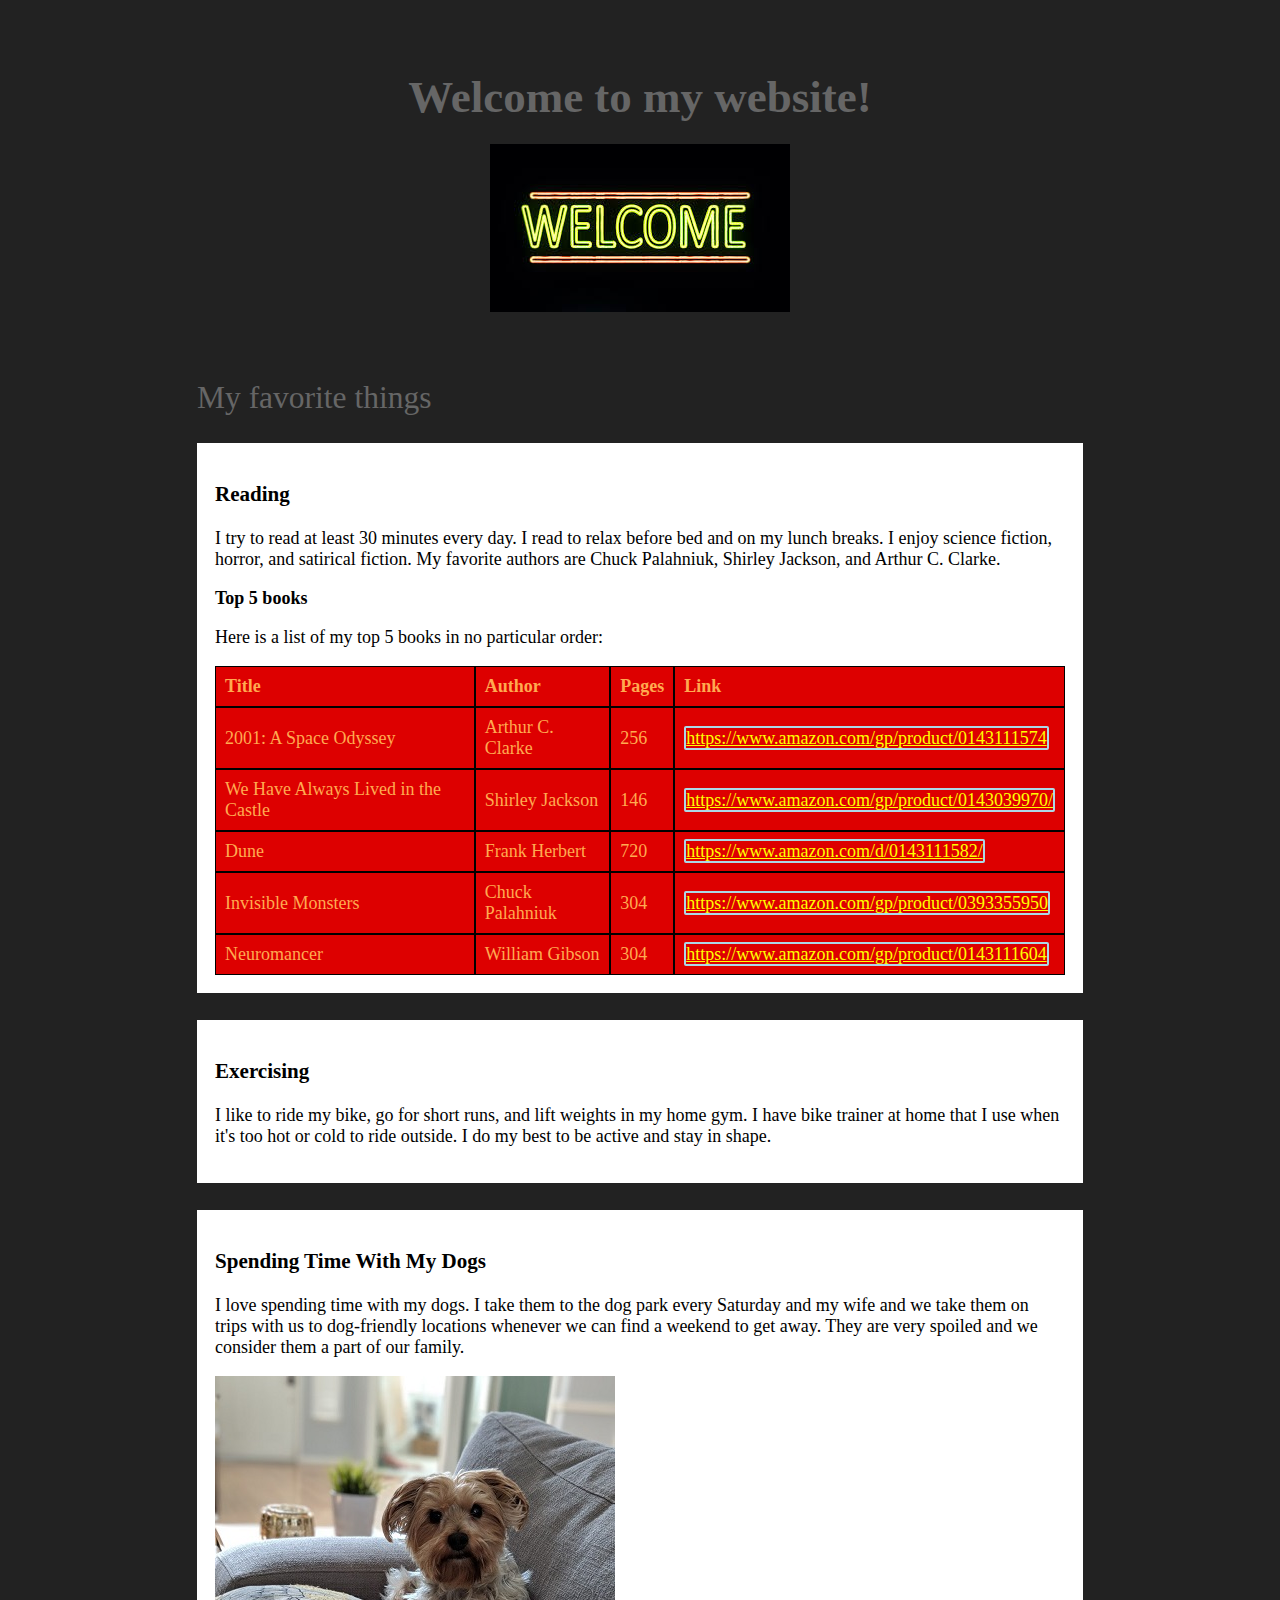
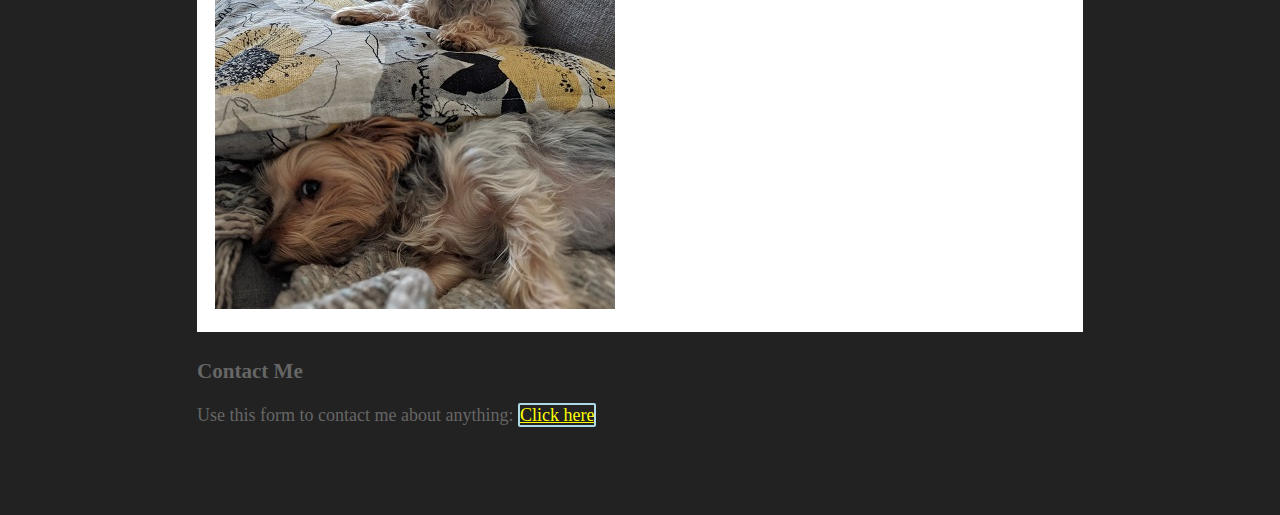
==== index.html @ bbc2b6c1 "I added the provided Assignment 8 index.html, main.css, image folder, and the form html. To my git h" ====
<!DOCTYPE html>
<html lang="en">
<head>
	<meta charset="UTF-8">
	<meta name="viewport" content="width=device-width, initial-scale=1.0">
	<meta http-equiv="X-UA-Compatible" content="ie=edge">
	<title>Assignment #08 | Index</title>
	<link rel="stylesheet" href="main.css">
</head>
<body>
	<header>
		<div class="large-text"><strong>Welcome to my website!</strong></span></div>
		<br>
		<img src="images/welcome.jpg">
	</header>

	<main>
		<div class="medium-text">My favorite things</div>
		<div class="favorite-thing">
			<h3>Reading</h3>
			<p>I try to read at least 30 minutes every day. I read to relax before bed and on my lunch breaks. I enjoy science fiction, horror, and satirical fiction. My favorite authors are Chuck Palahniuk, Shirley Jackson, and Arthur C. Clarke.</p>
		
			<strong>Top 5 books</strong>
			<p>Here is a list of my top 5 books in no particular order:</p>
			<table>
				<tr>
					<td><strong>Title</strong></td>
					<td><strong>Author</strong></td>
					<td><strong>Pages</strong></td>
					<td><strong>Link</strong></td>
				</tr>
				<tr>
					<td>2001: A Space Odyssey</td>
					<td>Arthur C. Clarke</td>
					<td>256</td>
					<td><a href="https://www.amazon.com/gp/product/0143111574">https://www.amazon.com/gp/product/0143111574</a></td>
				</tr>
				<tr>
					<td>We Have Always Lived in the Castle</td>
					<td>Shirley Jackson</td>
					<td>146</td>
					<td><a href="https://www.amazon.com/gp/product/0143039970/">https://www.amazon.com/gp/product/0143039970/</a></td>
				</tr>
				<tr>
					<td>Dune</td>
					<td>Frank Herbert</td>
					<td>720</td>
					<td><a href="https://www.amazon.com/d/0143111582/">https://www.amazon.com/d/0143111582/</a></td>
				</tr>
				<tr>
					<td>Invisible Monsters</td>
					<td>Chuck Palahniuk</td>
					<td>304</td>
					<td><a href="https://www.amazon.com/gp/product/0393355950">https://www.amazon.com/gp/product/0393355950</a></td>
				</tr>
				<tr>
					<td>Neuromancer</td>
					<td>William Gibson</td>
					<td>304</td>
					<td><a href="https://www.amazon.com/gp/product/0143111604">https://www.amazon.com/gp/product/0143111604</a></td>
				</tr>
			</table>
		</div>
	
		<div class="favorite-thing">
			<h3>Exercising</h3>
			<p>I like to ride my bike, go for short runs, and lift weights in my home gym. I have bike trainer at home that I use when it's too hot or cold to ride outside. I do my best to be active and stay in shape.</p>
		</div>
	
		<div class="favorite-thing">
			<h3>Spending Time With My Dogs</h3>
			<p>I love spending time with my dogs. I take them to the dog park every Saturday and my wife and we take them on trips with us to dog-friendly locations whenever we can find a weekend to get away. They are very spoiled and we consider them a part of our family.</p>
			<img src="images/ourpups.jpg">
		</div>
	
		<div id="contact">
			<h3>Contact Me</h3>
			<p>Use this form to contact me about anything: <a href="form.html">Click here</a></p>
		</div>
	</main>

</body>
</html>
---- main.css ----
body {
	background-color: #222222;
	color: #666666;
	font-size: 18px;
	padding: 1em 8em;
}

header, main {
	margin: 1.5em;
	padding: 1em;
}

header {
	text-align: center;
}

a:link, a:visited, a:active {
	border: 2px solid lightblue;
	border-radius: 2px;
	color: #ffff00;
}

a:hover {
	background-color: #ffff00;
	color: #ffaa50;
}

table {
	border-spacing: 0;
	border-collapse: separate;
}

table td {
	background-color: #dd0000;
	border: 1px solid #000000;
	color: #ffaa50;
	margin: 0;
	padding: .5em;
}

table tr {
	margin: 0;
	padding: 0;
}

.large-text {
	font-size: 2.5em;
}

.medium-text {
	font-size: 1.75em;
}

.favorite-thing {
	background-color: #ffffff;
	color: #000000;
	margin: 1.5em 0;
	padding: 1em;
}
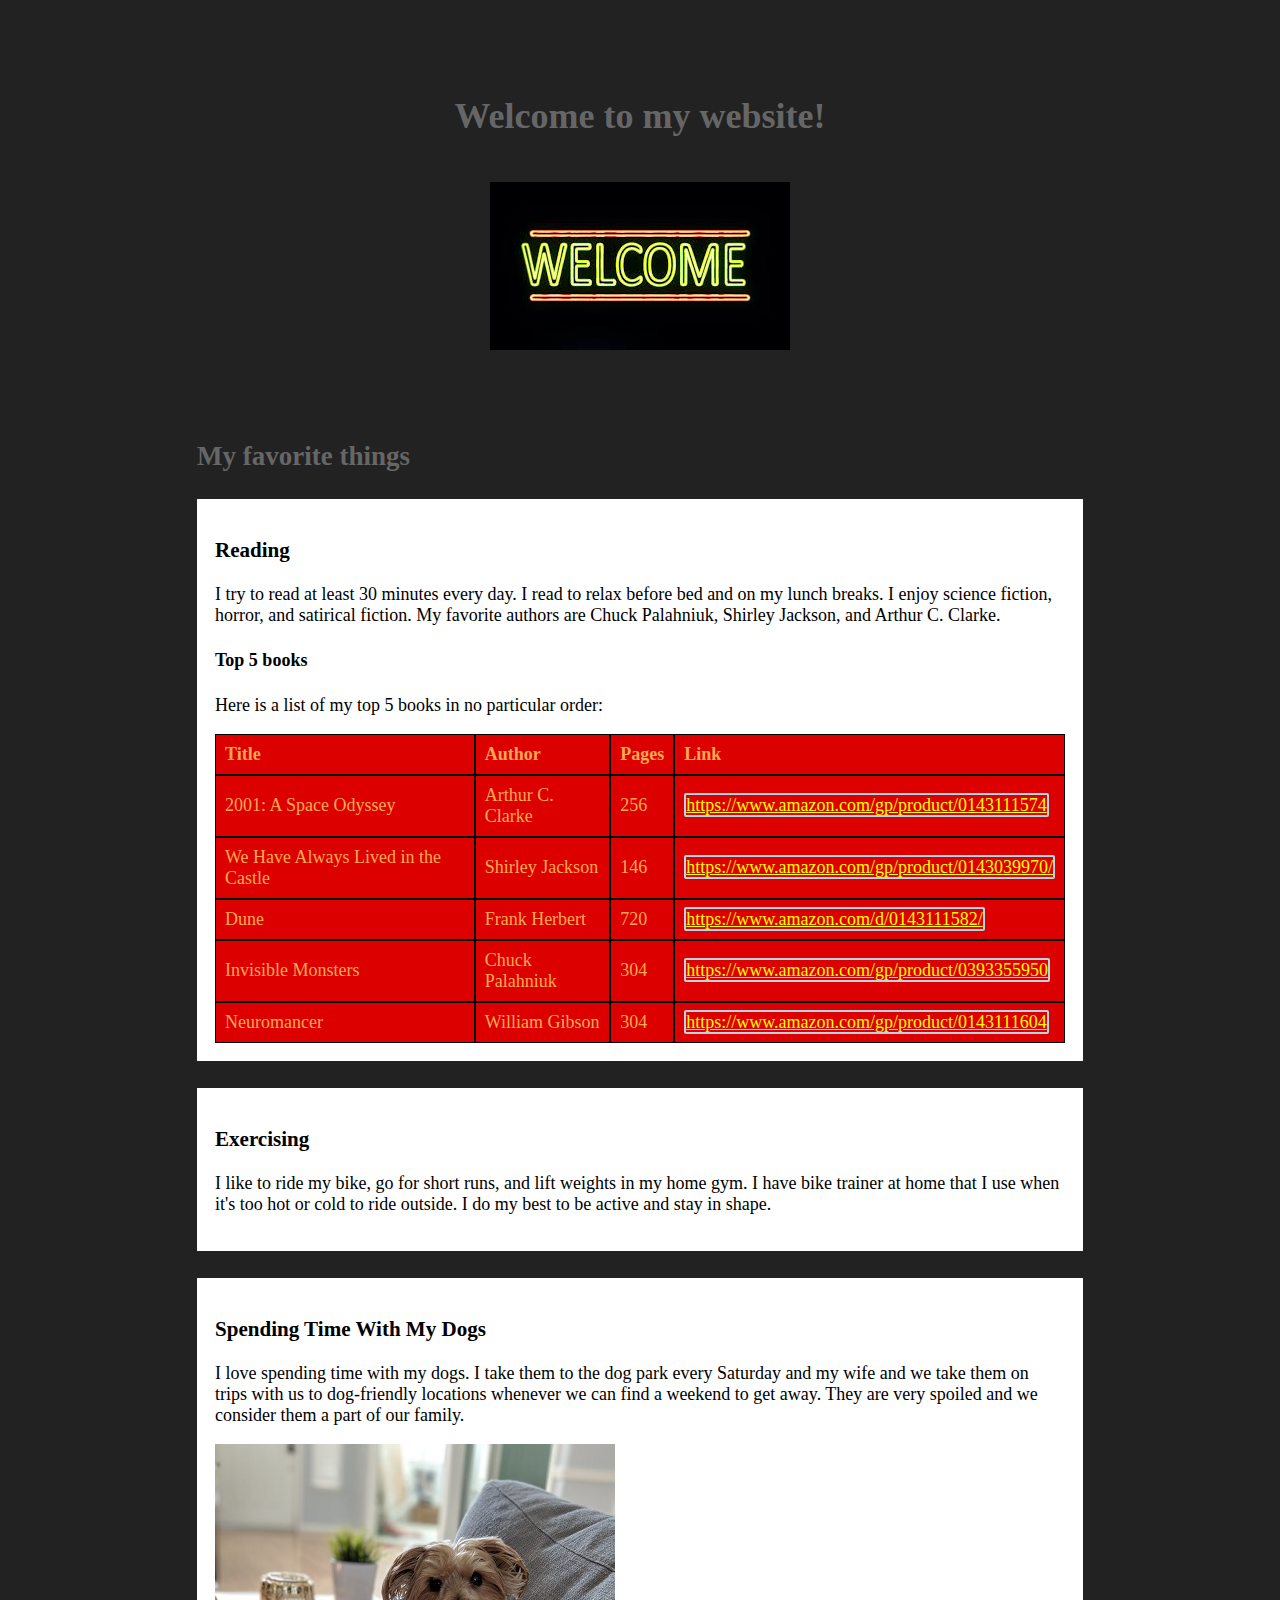
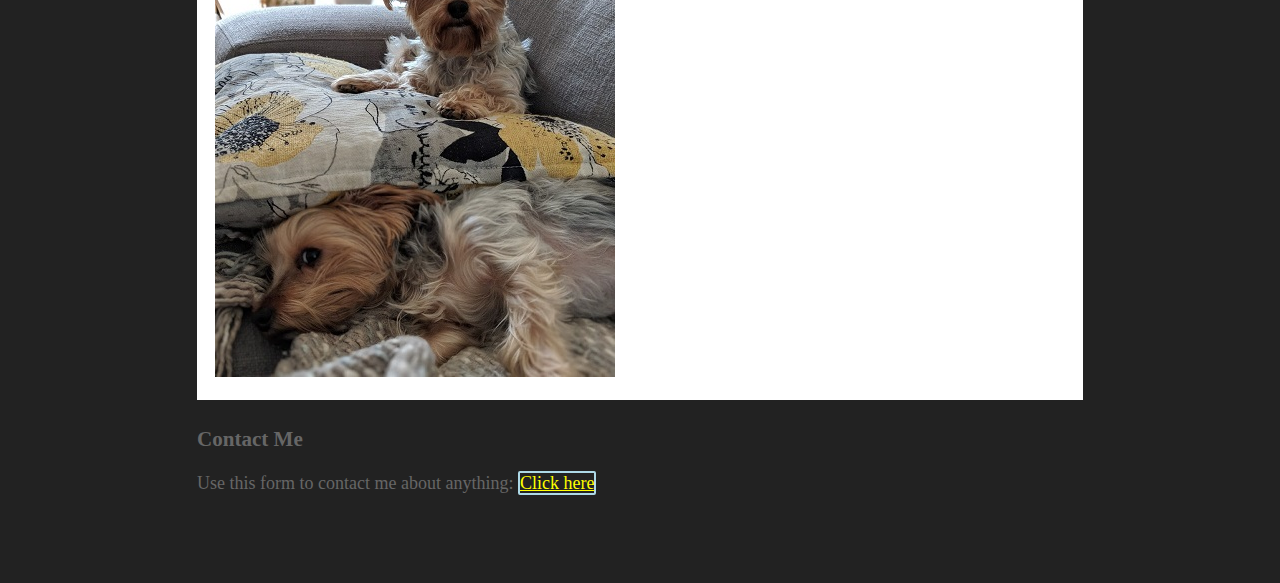
==== commit 691c60b1: "I changed some of the font sizes to h1's, h2's, and h3's. And added alt tages with a discription of " ====
--- a/index.html
+++ b/index.html
@@ -6,21 +6,23 @@
 	<meta http-equiv="X-UA-Compatible" content="ie=edge">
 	<title>Assignment #08 | Index</title>
 	<link rel="stylesheet" href="main.css">
+	<meta name="keywords" content="favorite things to do, read book, top 5 books, 2001: A Space Odyssey, We Have Always Lived in the Castle, Dune, Invisible Monsters, Neuromancer, exercise, be with dogs">
+	<meta name="description" content="This page is about some of my favorite things I like to do like reading and my top 5, exercise, and hang out with my dogs.">
 </head>
 <body>
 	<header>
-		<div class="large-text"><strong>Welcome to my website!</strong></span></div>
+		<h1>Welcome to my website!</h1>
 		<br>
-		<img src="images/welcome.jpg">
+		<img src="images/welcome.jpg" alt="A picture of a neon welcome sign.">
 	</header>
 
 	<main>
-		<div class="medium-text">My favorite things</div>
+		<h2>My favorite things</h2>
 		<div class="favorite-thing">
 			<h3>Reading</h3>
 			<p>I try to read at least 30 minutes every day. I read to relax before bed and on my lunch breaks. I enjoy science fiction, horror, and satirical fiction. My favorite authors are Chuck Palahniuk, Shirley Jackson, and Arthur C. Clarke.</p>
 		
-			<strong>Top 5 books</strong>
+			<h4>Top 5 books</h4>
 			<p>Here is a list of my top 5 books in no particular order:</p>
 			<table>
 				<tr>
@@ -70,7 +72,7 @@
 		<div class="favorite-thing">
 			<h3>Spending Time With My Dogs</h3>
 			<p>I love spending time with my dogs. I take them to the dog park every Saturday and my wife and we take them on trips with us to dog-friendly locations whenever we can find a weekend to get away. They are very spoiled and we consider them a part of our family.</p>
-			<img src="images/ourpups.jpg">
+			<img src="images/ourpups.jpg" alt="A picture of my two dogs sitting down on top of the couch.">
 		</div>
 	
 		<div id="contact">
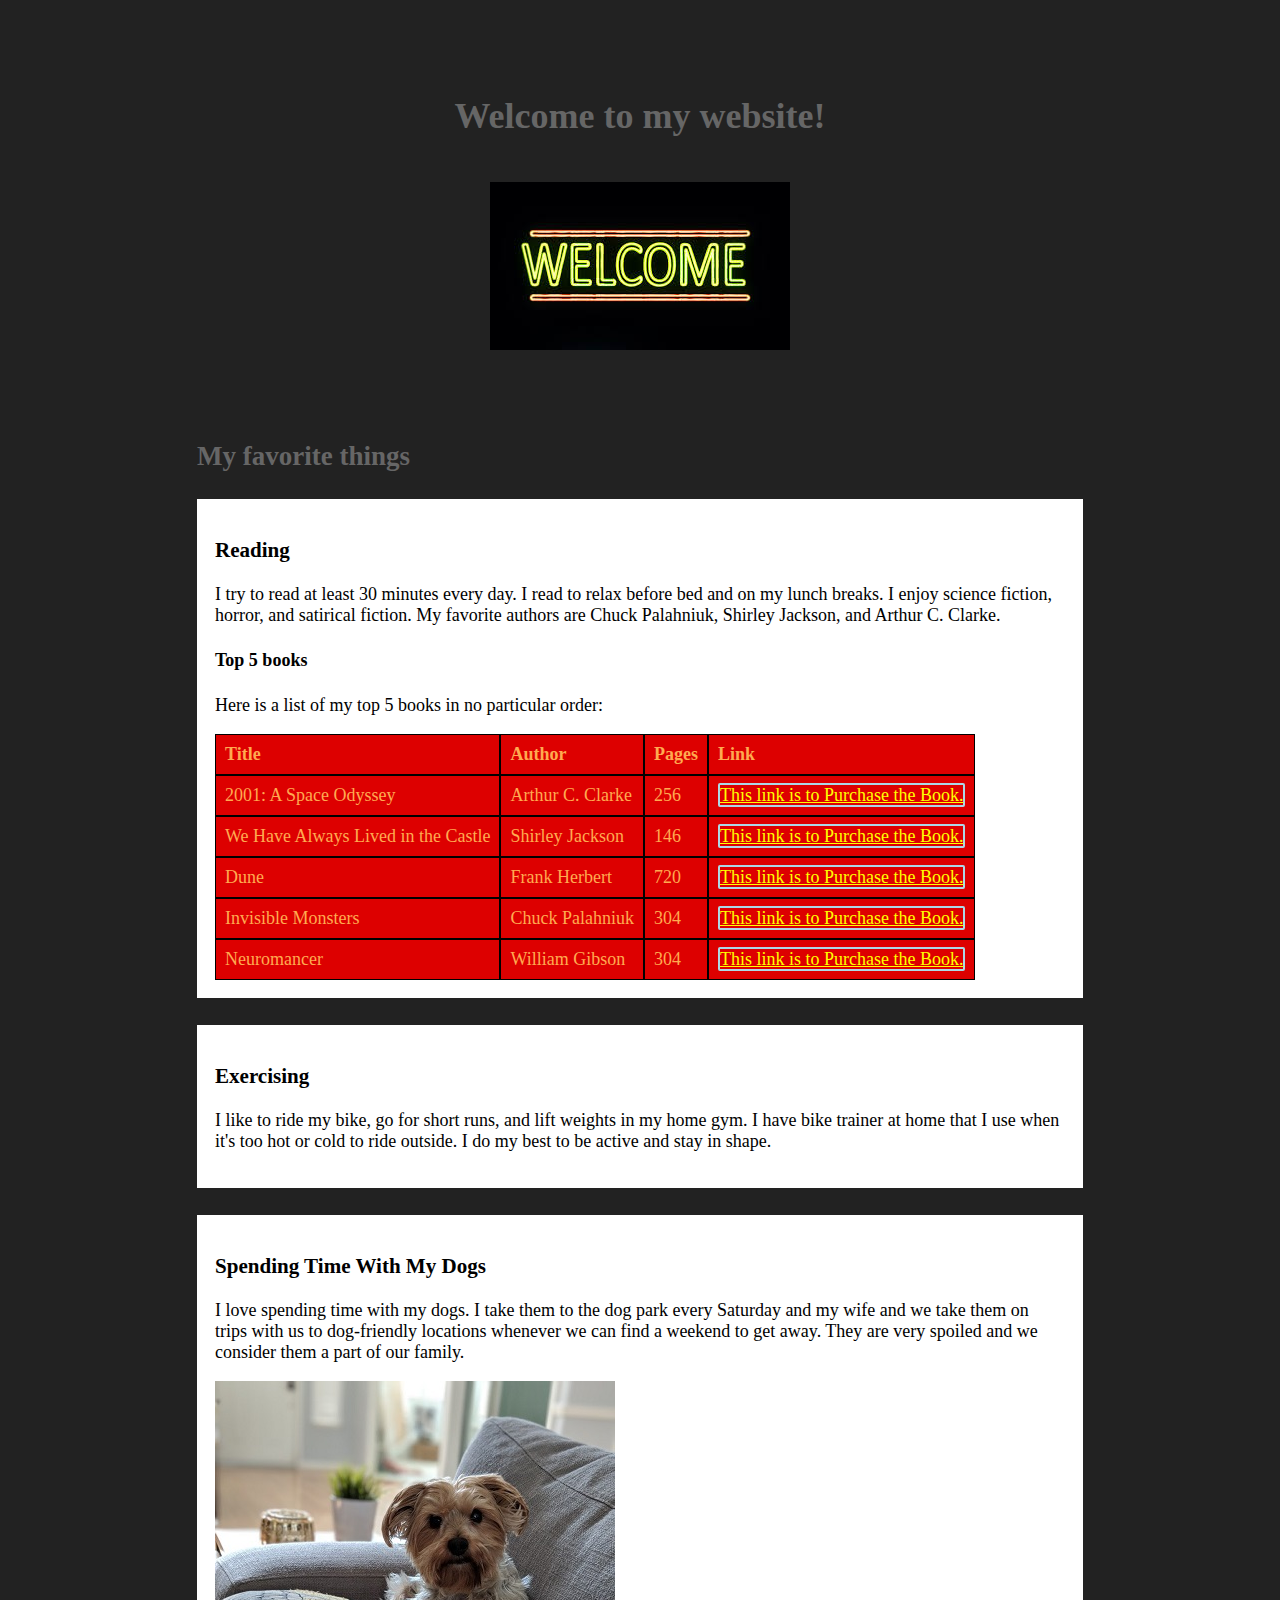
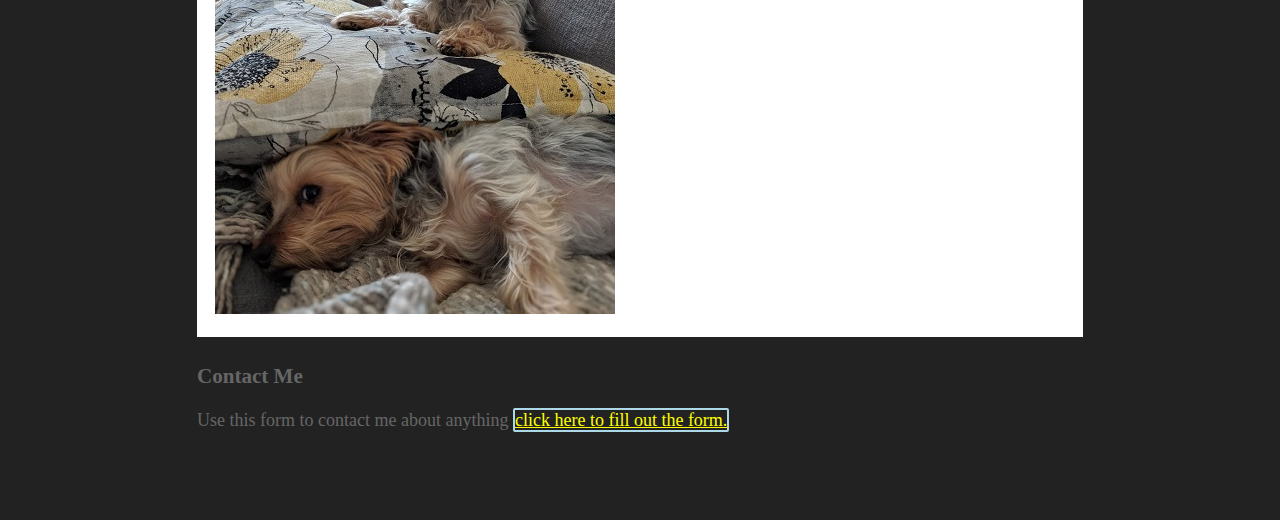
==== commit 83ba89c0: "I changed the link text to actually say where will you be going." ====
--- a/index.html
+++ b/index.html
@@ -35,31 +35,31 @@
 					<td>2001: A Space Odyssey</td>
 					<td>Arthur C. Clarke</td>
 					<td>256</td>
-					<td><a href="https://www.amazon.com/gp/product/0143111574">https://www.amazon.com/gp/product/0143111574</a></td>
+					<td><a href="https://www.amazon.com/gp/product/0143111574">This link is to Purchase the Book.</a></td>
 				</tr>
 				<tr>
 					<td>We Have Always Lived in the Castle</td>
 					<td>Shirley Jackson</td>
 					<td>146</td>
-					<td><a href="https://www.amazon.com/gp/product/0143039970/">https://www.amazon.com/gp/product/0143039970/</a></td>
+					<td><a href="https://www.amazon.com/gp/product/0143039970/">This link is to Purchase the Book.</a></td>
 				</tr>
 				<tr>
 					<td>Dune</td>
 					<td>Frank Herbert</td>
 					<td>720</td>
-					<td><a href="https://www.amazon.com/d/0143111582/">https://www.amazon.com/d/0143111582/</a></td>
+					<td><a href="https://www.amazon.com/d/0143111582/">This link is to Purchase the Book.</a></td>
 				</tr>
 				<tr>
 					<td>Invisible Monsters</td>
 					<td>Chuck Palahniuk</td>
 					<td>304</td>
-					<td><a href="https://www.amazon.com/gp/product/0393355950">https://www.amazon.com/gp/product/0393355950</a></td>
+					<td><a href="https://www.amazon.com/gp/product/0393355950">This link is to Purchase the Book.</a></td>
 				</tr>
 				<tr>
 					<td>Neuromancer</td>
 					<td>William Gibson</td>
 					<td>304</td>
-					<td><a href="https://www.amazon.com/gp/product/0143111604">https://www.amazon.com/gp/product/0143111604</a></td>
+					<td><a href="https://www.amazon.com/gp/product/0143111604">This link is to Purchase the Book.</a></td>
 				</tr>
 			</table>
 		</div>
@@ -77,7 +77,7 @@
 	
 		<div id="contact">
 			<h3>Contact Me</h3>
-			<p>Use this form to contact me about anything: <a href="form.html">Click here</a></p>
+			<p>Use this form to contact me about anything <a href="form.html">click here to fill out the form.</a></p>
 		</div>
 	</main>
 
